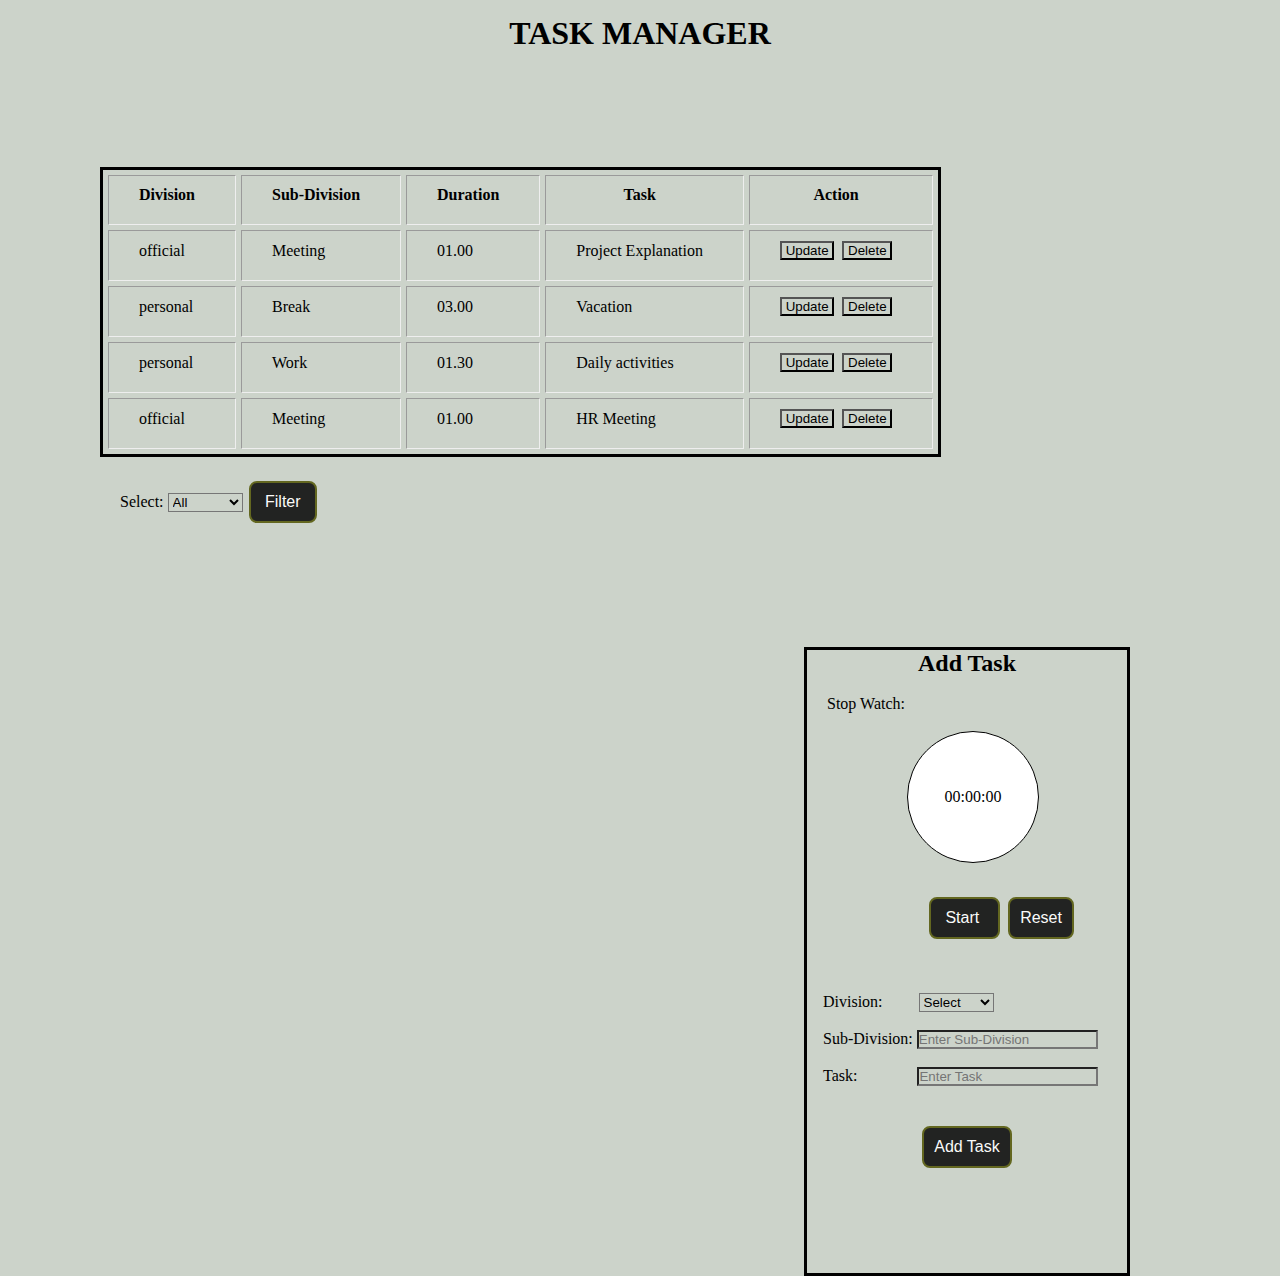
==== index.html @ 50ce5634 "Initial commit" ====
<!DOCTYPE html>
<html lang="en">
<head>
    <meta charset="UTF-8">
    <meta name="viewport" content="width=device-width, initial-scale=1.0">
    <title>Task_Tracker</title>
    <link rel="stylesheet" href="styles.css">
</head>
<body>
    <h1 id="topic">TASK MANAGER</h1>
    <div>
        <div id="left">
            <table border="1" id="tabledata">
                <thead>
                    <th>Division</th>
                    <th>Sub-Division</th>
                    <th>Duration</th>
                    <th>Task</th>
                    <th>Action</th>
                </thead>
                <tbody id="display"> 
                </tbody>
            </table>
            
            <div id="filterborder">
                <label for="filter">Select:</label>
                <select id="filterDropdown">
                    <option value="all">All</option>
                    <option value="personal">Personal</option>
                    <option value="official">Official</option>
                </select>
                <button id="startstop" onclick="filterTable()">&nbsp;Filter&nbsp;</button>
            </div>
        </div>
        <div id="right">
            <h2 style="text-align: center; justify-content: center;">Add Task</h2><br>
            &nbsp;&nbsp; &nbsp;&nbsp;Stop Watch:<br><br>
            <div id="stopwatch">00:00:00</div>
            <div id="button">
                <button id="startstop" onClick="startstop()">&nbsp;Start&nbsp;&nbsp;</button>
                <button id="startstop" onclick="Reset()">Reset</button>
            </div>

            <form id="taskForm">
                &nbsp;&nbsp;&nbsp;&nbsp;Division:&nbsp;&nbsp;&nbsp; &nbsp;&nbsp;&nbsp;&nbsp;
                <!-- <input type="text" id="division" name="Division" placeholder="Enter Division"><br><br> -->
                <select id="formdropdown">
                    <option value="select">Select</option>
                    <option value="personal">Personal</option>
                    <option value="official">Official</option>
                </select>
                <br><br>

                &nbsp;&nbsp;&nbsp;&nbsp;Sub-Division: <input type="text" id="Subdivision" name="Subdivision" placeholder="Enter Sub-Division"><br><br>
                
                &nbsp;&nbsp;&nbsp;&nbsp;Task:&nbsp;&nbsp;&nbsp; &nbsp;&nbsp;&nbsp;&nbsp;&nbsp;&nbsp;&nbsp;&nbsp;&nbsp;&nbsp; <input type="text" id="task" name="task" placeholder="Enter Task"><br><br><br>
                
                <center><button type="button" id="startstop" onclick="addTask()">Add Task</button></center>
            </form>
        </div>
    </div>

    <script src="script.js"></script>
</body>
</html>
---- styles.css ----
#left {
    float: left;
    margin: 100px;
}
* {
    margin: 0;
    padding: 0;
    background-color: #CCD3CA;
}
#right {
    float: right;

    border: 3px solid black;
    margin-right: 150px;
  
   
}

#filterborder {
    margin: 20px;
}

#button {
    margin: 30px;
    margin-left: 120px;
    
    
}

#stopwatch {
    border: 1px solid black;
    background: white;
    width: 130px;
    height: 130px;
    border-radius: 50%;
    display: flex;
    align-items: center;
    text-align: center;
    justify-content: center;
    margin-left: 100px;
    
  
}

#taskForm {
    float: right; 
    margin-top: 20px;
    width: 320px;
    height: 280px;
   
} 

#topic {
    text-align: center;
   
    padding: 15px;
}

#startstop {
   border-radius: 8px;
   background-color: #101010; 
   opacity: 0.9;
  border: none;
  color: white;
  padding: 10px;
  text-align: center;
  text-decoration: none;
  display: inline-block;
  font-size: 16px;
  margin: 4px 2px;
  transition-duration: 0.4s;
  cursor: pointer;
  border: 2px solid #585c0e;
}

#startstop:hover {
    background-color: #565d3a;
    color: white;
    box-shadow: 0 12px 16px 0 rgba(0,0,0,0.24),0 17px 50px 0 rgba(0,0,0,0.19);
}

#tabledata {
    width: 100%;
    border: 3px solid;
    border-spacing: 5px;
    
}
th, td {
    padding-top: 10px;
    padding-bottom: 20px;
    padding-left: 30px;
    padding-right: 40px;
    
  }
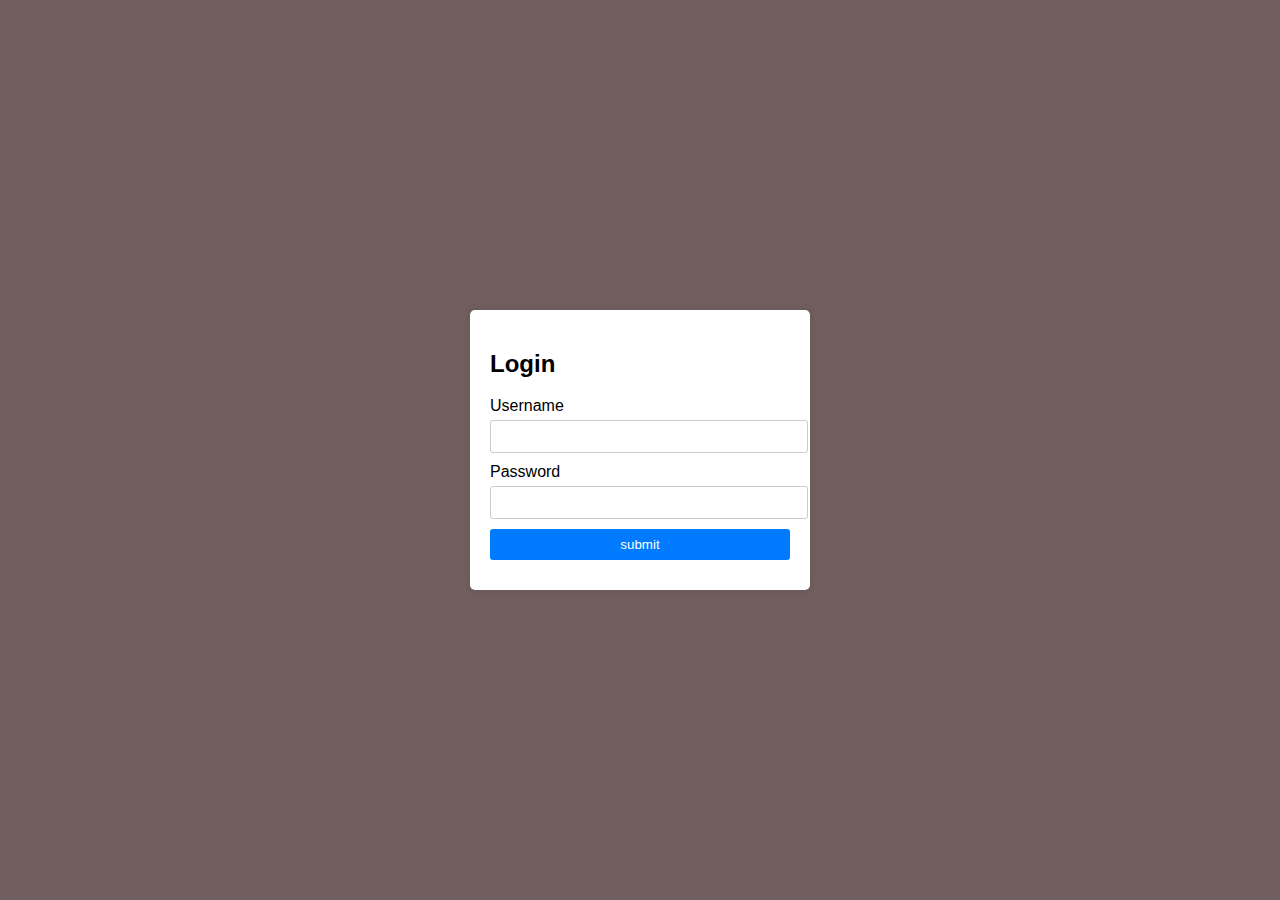
==== commit f618db52: "Initial commit" ====
--- a/index.html
+++ b/index.html
@@ -1,65 +1,75 @@
 <!DOCTYPE html>
 <html lang="en">
 <head>
-    <meta charset="UTF-8">
-    <meta name="viewport" content="width=device-width, initial-scale=1.0">
-    <title>Task_Tracker</title>
-    <link rel="stylesheet" href="styles.css">
+  <meta charset="UTF-8">
+  <meta name="viewport" content="width=device-width, initial-scale=1.0">
+  <title>Login Page</title>
+  <style>
+    body {
+      font-family: Arial, sans-serif;
+      background-color: #715e5e;
+      margin: 0;
+      padding: 0;
+      display: flex;
+      justify-content: center;
+      align-items: center;
+      height: 100vh;
+    }
+    .login-container {
+      background-color: #fff;
+      padding: 20px;
+      border-radius: 5px;
+      box-shadow: 0 0 10px rgba(0, 0, 0, 0.1);
+      width: 300px;
+    }
+    .form-group {
+      margin-bottom: 10px;
+    }
+    .form-group label {
+      display: block;
+      margin-bottom: 5px;
+    }
+    .form-group input {
+      width: 100%;
+      padding: 8px;
+      border: 1px solid #ccc;
+      border-radius: 3px;
+    }
+    .form-group button {
+      width: 100%;
+      padding: 8px;
+      border: none;
+      border-radius: 3px;
+      background-color: #007bff;
+      color: #fff;
+      cursor: pointer;
+    }
+    .form-group button:hover {
+      background-color: #0056b3;
+    }
+    /* #text {
+        margin-top: 5px;
+    } */
+  </style>
 </head>
 <body>
-    <h1 id="topic">TASK MANAGER</h1>
-    <div>
-        <div id="left">
-            <table border="1" id="tabledata">
-                <thead>
-                    <th>Division</th>
-                    <th>Sub-Division</th>
-                    <th>Duration</th>
-                    <th>Task</th>
-                    <th>Action</th>
-                </thead>
-                <tbody id="display"> 
-                </tbody>
-            </table>
-            
-            <div id="filterborder">
-                <label for="filter">Select:</label>
-                <select id="filterDropdown">
-                    <option value="all">All</option>
-                    <option value="personal">Personal</option>
-                    <option value="official">Official</option>
-                </select>
-                <button id="startstop" onclick="filterTable()">&nbsp;Filter&nbsp;</button>
-            </div>
-        </div>
-        <div id="right">
-            <h2 style="text-align: center; justify-content: center;">Add Task</h2><br>
-            &nbsp;&nbsp; &nbsp;&nbsp;Stop Watch:<br><br>
-            <div id="stopwatch">00:00:00</div>
-            <div id="button">
-                <button id="startstop" onClick="startstop()">&nbsp;Start&nbsp;&nbsp;</button>
-                <button id="startstop" onclick="Reset()">Reset</button>
-            </div>
-
-            <form id="taskForm">
-                &nbsp;&nbsp;&nbsp;&nbsp;Division:&nbsp;&nbsp;&nbsp; &nbsp;&nbsp;&nbsp;&nbsp;
-                <!-- <input type="text" id="division" name="Division" placeholder="Enter Division"><br><br> -->
-                <select id="formdropdown">
-                    <option value="select">Select</option>
-                    <option value="personal">Personal</option>
-                    <option value="official">Official</option>
-                </select>
-                <br><br>
-
-                &nbsp;&nbsp;&nbsp;&nbsp;Sub-Division: <input type="text" id="Subdivision" name="Subdivision" placeholder="Enter Sub-Division"><br><br>
-                
-                &nbsp;&nbsp;&nbsp;&nbsp;Task:&nbsp;&nbsp;&nbsp; &nbsp;&nbsp;&nbsp;&nbsp;&nbsp;&nbsp;&nbsp;&nbsp;&nbsp;&nbsp; <input type="text" id="task" name="task" placeholder="Enter Task"><br><br><br>
-                
-                <center><button type="button" id="startstop" onclick="addTask()">Add Task</button></center>
-            </form>
-        </div>
-    </div>
-
-    <script src="script.js"></script>
+    <!-- <h1 id="text">LOGIN TO MANAGE YOUR TASKS!!</h1> -->
+  <div class="login-container">
+    <h2>Login</h2>
+    <form id="loginform">
+      <div class="form-group">
+        <label for="email">Username</label>
+        <input type="text" id="email" name="email" required>
+      </div>
+      <div class="form-group">
+        <label for="password">Password</label>
+        <input type="password" id="password" name="password" required>
+      </div>
+      <div class="form-group">
+        <button type="submit">submit</button>
+      </div>
+    </form>
+  </div>
 </body>
+<script src="Login.js"></script>
 </html>
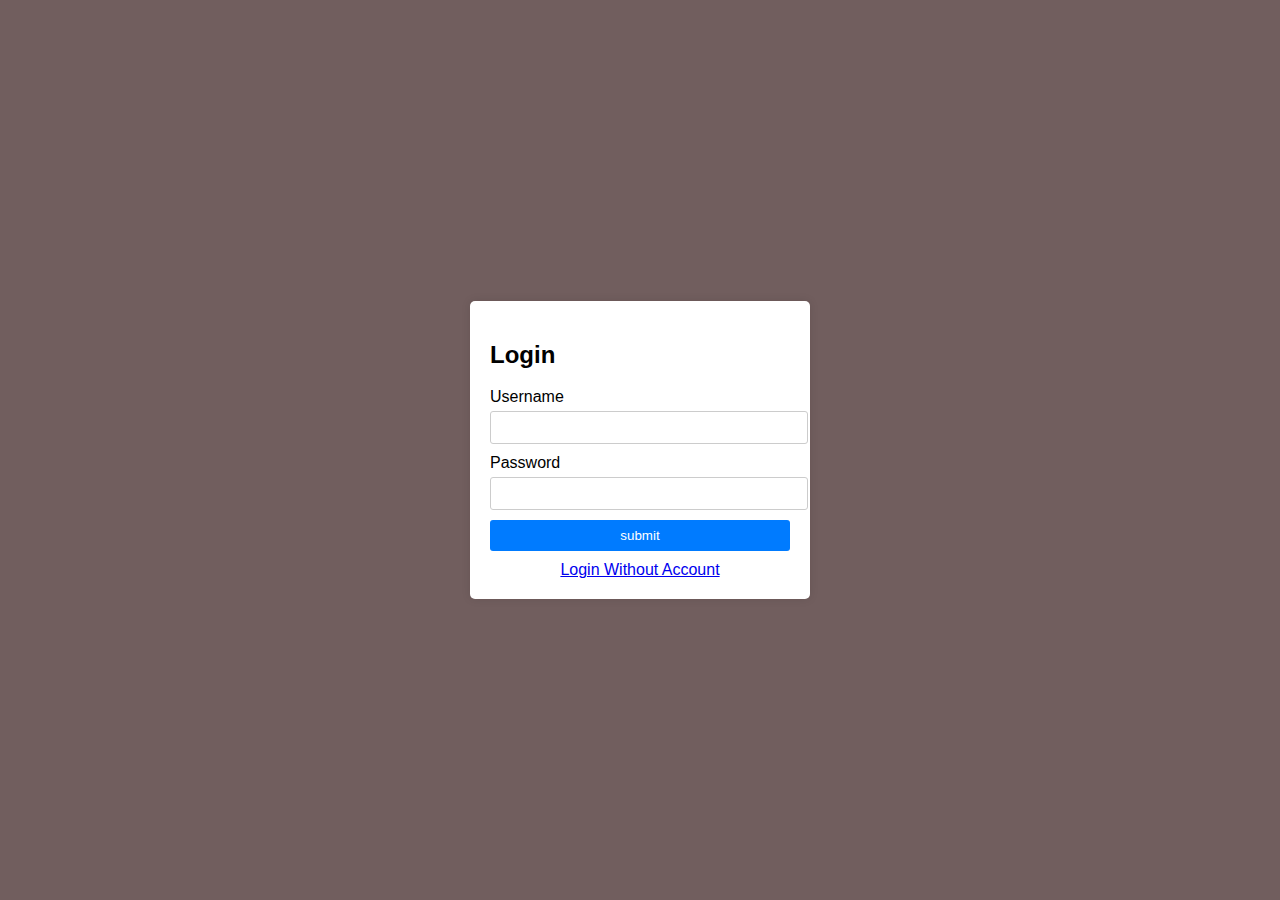
==== commit 71016fbd: "first commit" ====
--- a/index.html
+++ b/index.html
@@ -68,6 +68,9 @@
       <div class="form-group">
         <button type="submit">submit</button>
       </div>
+      <center>
+      <div><a href="Login.html">Login Without Account</a></div>
+      </center>
     </form>
   </div>
 </body>
